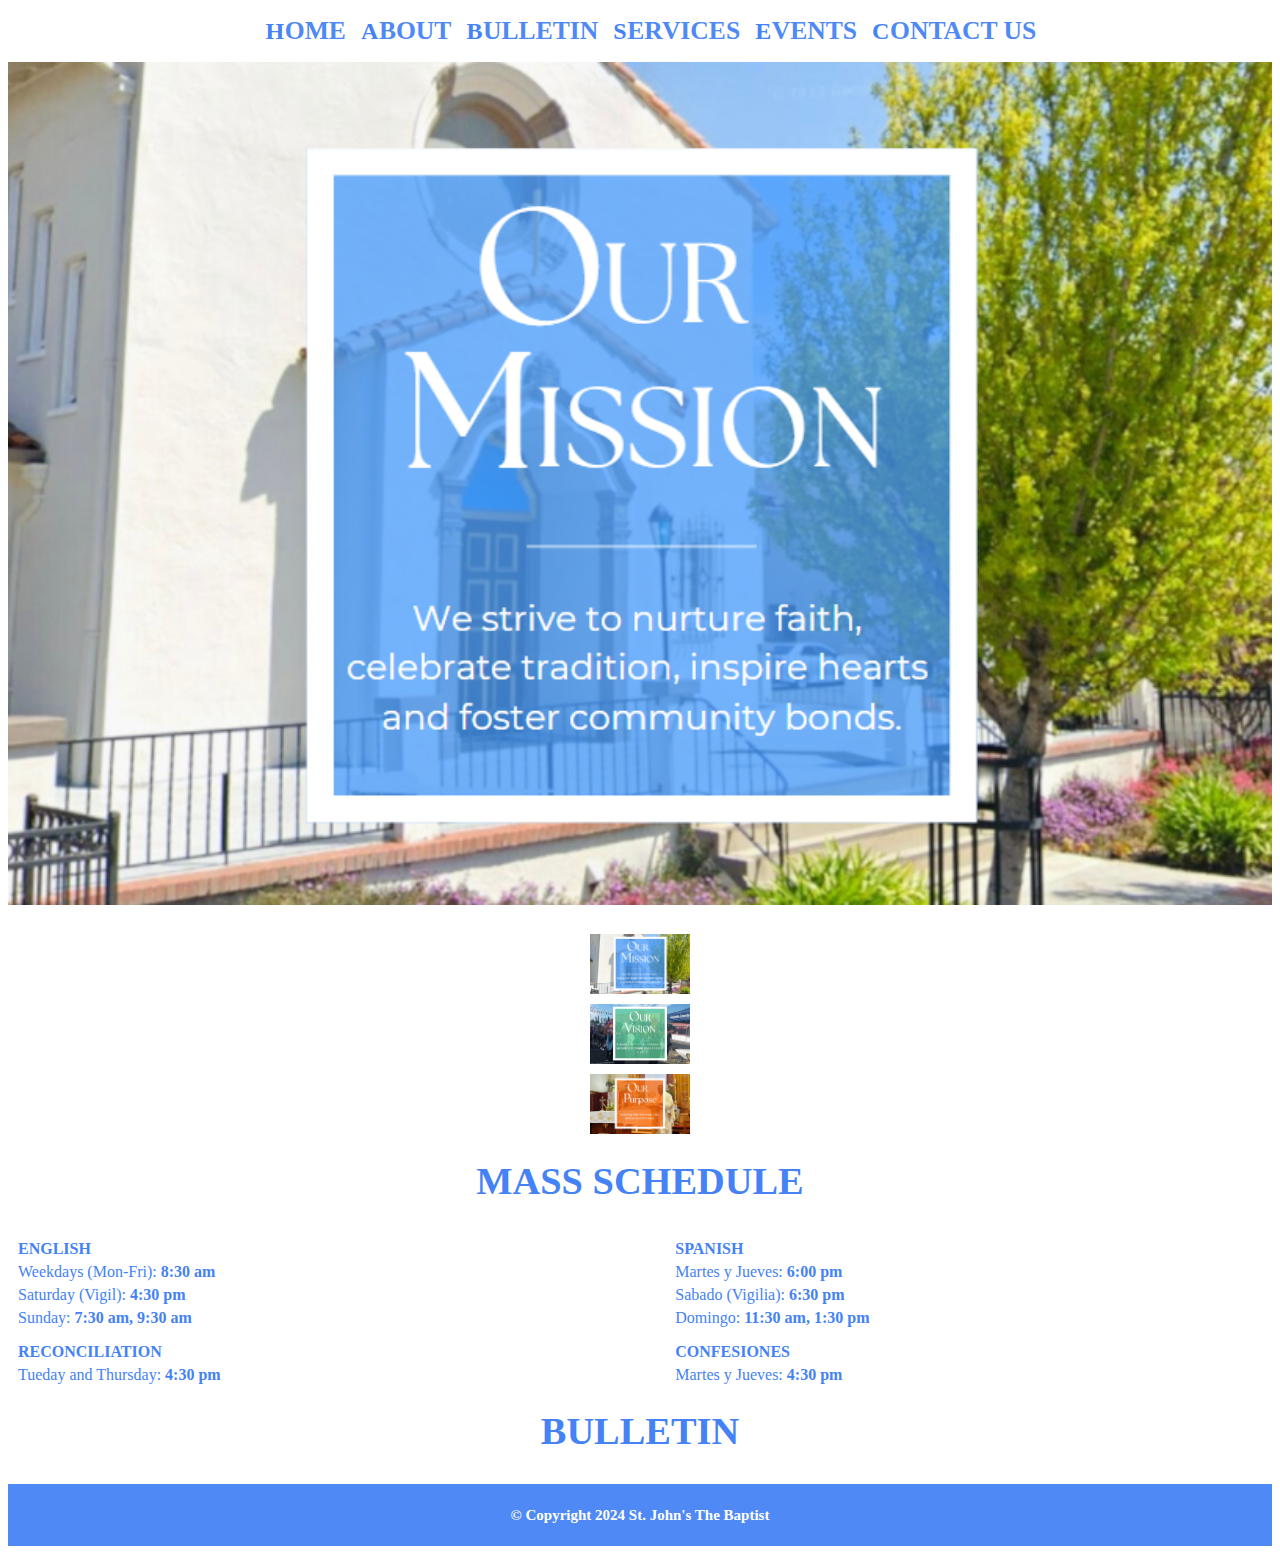
==== about-st-johns.html @ 013a2720 "removed js, installed js" ====
<!DOCTYPE html>
<html lang="en">
    <head>
        <meta charset="UTF-8" />
        <meta name="viewport" content="width=device-width, initial-scale=1.0">
        <title>St. John The Baptist Church</title>
        <link rel="stylesheet" href="./assets/css/style.css">
    </head>
    <body>

        <header>
            <nav>
                <ul>
                    <li>
                        <span class="larger-letter">H</span><a href="index.html">OME</a>
                    </li>
                    <li class="dropdown">
                        <span class="larger-letter">A</span><a href="#" id="aboutLink">BOUT</a>
                        <ul class="dropdown-content" id="dropdown-content">
                            <li><a href="about-st-johns.html">About St. John's Church</a></li>
                            <li><a href="#">History of St. John's</a></li>
                            <li><a href="#">Meet the Team</a></li>
                        </ul>
                    </li>
                    <li class="dropdown">
                        <span class="larger-letter">B</span><a href="#" id="aboutLink">ULLETIN</a>
                    </li>
                    <li class="dropdown">
                        <span class="larger-letter">S</span><a href="#" id="aboutLink">ERVICES</a>
                        <ul class="dropdown-content" id="dropdown-content">
                            <li><a href="#">Mass & Parish Hours</a></li>
                            <li><a href="#">Sacrament</a></li>
                            <li><a href="#">Adoration</a></li>
                            <li><a href="#">Faith Formation/CCD</a></li>
                            <li><a href="#">Committees & Ministries</a></li>
                            <li><a href="#">Group & Devotions</a></li>
                            <li><a href="#">Hall Rentals</a></li>
                        </ul>
                    </li>
                    <li class="dropdown">
                        <span class="larger-letter">E</span><a href="#" id="events.html">VENTS</a>
                    </li>
                    <li>
                        <span class="larger-letter">C</span><a href="contact.html">ONTACT US</a>
                    </li>
                </ul>
            </nav>
        </header>

        <script>
            document.addEventListener("DOMContentLoaded", function() {
                document.getElementById("aboutLink").addEventListener("click", function(event) {
                    event.preventDefault();
                    document.getElementById("dropdown-content").classList.toggle("show");
                });
            });
        </script>

        <!-- hero/jumbotron -->
        <div class="main-photo">
            <img src="./assets/images/SLZMission.png" alt="Main Photo" id="main-photo">
        </div>
        <div class="thumbnails">
            <img src="./assets/images/SLZMission.png" alt="Thumbnail 1" onclick="changePhoto('./assets/images/SLZMission.png')">
        </div>
        <div class="thumbnails">
            <img src="./assets/images/SLZVision.png" alt="Thumbnail 2" onclick="changePhoto('./assets/images/SLZVision.png')">
        </div>
        <div class="thumbnails">
            <img src="./assets/images/SLZPurpose.png" alt="Thumbnail 3" onclick="changePhoto('./assets/images/SLZPurpose.png')">
        </div>

        <!-- javascript -->
        <script>
            function changePhoto(photoSrc)
            {
                document.getElementById('main-photo').src = photoSrc;
            }
        </script>
        
        <!-- "Mass Schedule" section -->
        <h2 class="mass-schedule">MASS SCHEDULE</h2>
        <div class="schedule">
            <div class="column">
                <ul class="english-schedule">
                    <li>
                        <b>ENGLISH</b>
                    </li>
                    <!-- list item element -->
                    <li>
                        Weekdays (Mon-Fri): <b class="time">8:30 am</b>
                    </li>
                    <li>
                        Saturday (Vigil): <b>4:30 pm</b>
                    </li>
                    <li>
                        Sunday: <b>7:30 am, 9:30 am</b>
                    </li>
                    <p></p>
                    <li>
                        <b>RECONCILIATION</b>
                    </li>
                    <li>
                        Tueday and Thursday: <b>4:30 pm</b>
                    </li>         
                </ul>
            </div>
            <div class="column">
                <ul class="english-schedule">
                    <li>
                        <b>SPANISH</b>
                    </li>
                    <!-- list item element -->
                    <li>
                        Martes y Jueves: <b class="time">6:00 pm</b>
                    </li>
                    <li>
                        Sabado (Vigilia): <b>6:30 pm</b>
                    </li>
                    <li>
                        Domingo: <b>11:30 am, 1:30 pm</b>
                    </li>
                    <p></p>
                    <li>
                        <b>CONFESIONES</b>
                    </li>
                    <li>
                        Martes y Jueves: <b>4:30 pm</b>
                    </li>         
                </ul>                                    
            </div>
        </div>

        <!-- "Bulletin" section -->
        <h2 class="mass-schedule">BULLETIN</h2>

        <!-- footer -->
        <section class="footer">
            <h2>&copy; Copyright 2024 St. John's The Baptist</h2>
        </section>
               
    </body>
</html>
---- assets/css/style.css ----
body {
    font-family: Georgia, serif;
    color:rgb(68, 130, 245);
}

.logo {
    display: flex;
    justify-content: center;
    align-items: center;
}

.logo img {
    width: 25%;
    margin-top: -10px;
}

h6 {
    padding: 10px 10px 10px 10px; 
    background-color: rgb(79, 137, 245);
    color: #ffffff;
    text-align: center;
    font-size:14px;
}

/* navigation */
header nav ul {
    display: flex;
    flex-wrap: wrap;
    align-items: center;
    list-style: none;
    justify-content: center;
    margin-left: -0.2em;
}

header nav ul li {
    display: inline;
    flex-wrap: wrap;
    justify-content: space-between;
    align-items: center;
    list-style: none;
}

header nav ul li a {
    padding: 10px 15px;
    font-weight: bold;
    font-size: 2vw;
    color: rgb(79, 137, 245);
    text-decoration: none;
}

.larger-letter {
    font-size: 1.5em;
    font-weight: bold;
    display: inline;
    margin-right: -0.6em;
}

/* hide dropdown content by default */
.dropdown-content {
    display: none;
    position: absolute;
    background-color: #ffffff;
    z-index: 1;
    list-style: none;
    padding: 0;
    margin: 0;
    min-width: 160px;
}

.dropdown-content li {
    padding: 0;
}

.dropdown-content li a {
    padding: 10px;
    text-decoration: none;
    display: block;
    color: rgb(79, 137, 245);;
}

.dropdown-content li a:hover {
    background-color: #f1f1f1;
}

.show {
    display: block;
}

/* Style the dropdown button */
.dropdown:hover .dropdown-content {
    display: block;
}

/* Clear floats after the dropdown */
.dropdown:after {
    content: "";
    clear: both;
    display: table;
}

/* hero style start */
.image-container {
    display: flex;
    justify-content: center;
    align-items: center;
}

.image-container img {
    width: 100%;
    height: auto;
}

/* mass schedule style */
section .mass-schedule {
    text-align: center;
    font-weight: bold;
    font-size: 36px;
    color: rgb(79, 137, 245);
    margin: 0;
    margin-top: 15px;
}

.schedule {
    display: flex;
    justify-content: space-between;
}

.column {
    width: 48%;
}

.schedule .column ul {
    list-style-type: none;
    padding: 0;
    margin: 0;
}

.schedule .column ul li {
    margin: 5px 10px;
    flex: 1;
}

.mass-schedule {
    text-align: center;
    margin-top: 20px;
    font-size: 3vw;
}

/* photos for About Us */
.main-photo {
    width: 100%;
    height: auto;
    margin-bottom: 20px;
}

.main-photo img {
    width: 100%;
    height: auto;
    object-fit: cover;
}

.thumbnails {
    display: flex;
    justify-content: center;
    gap: 10px;
    flex-wrap: wrap;
}

.thumbnails img {
    width: 100px;
    height: 60px;
    cursor: pointer;
    object-fit: cover;
    margin: 5px 10px;
    flex-wrap: wrap;
}

.thumbnails img:hover {
    opacity: 0.7;
}

/* footer style */
.footer {
    padding: 10px 10px 10px 10px; 
    background-color: rgb(79, 137, 245);
    color: #ffffff;
    text-align: center;
    font-size: 10px;
}
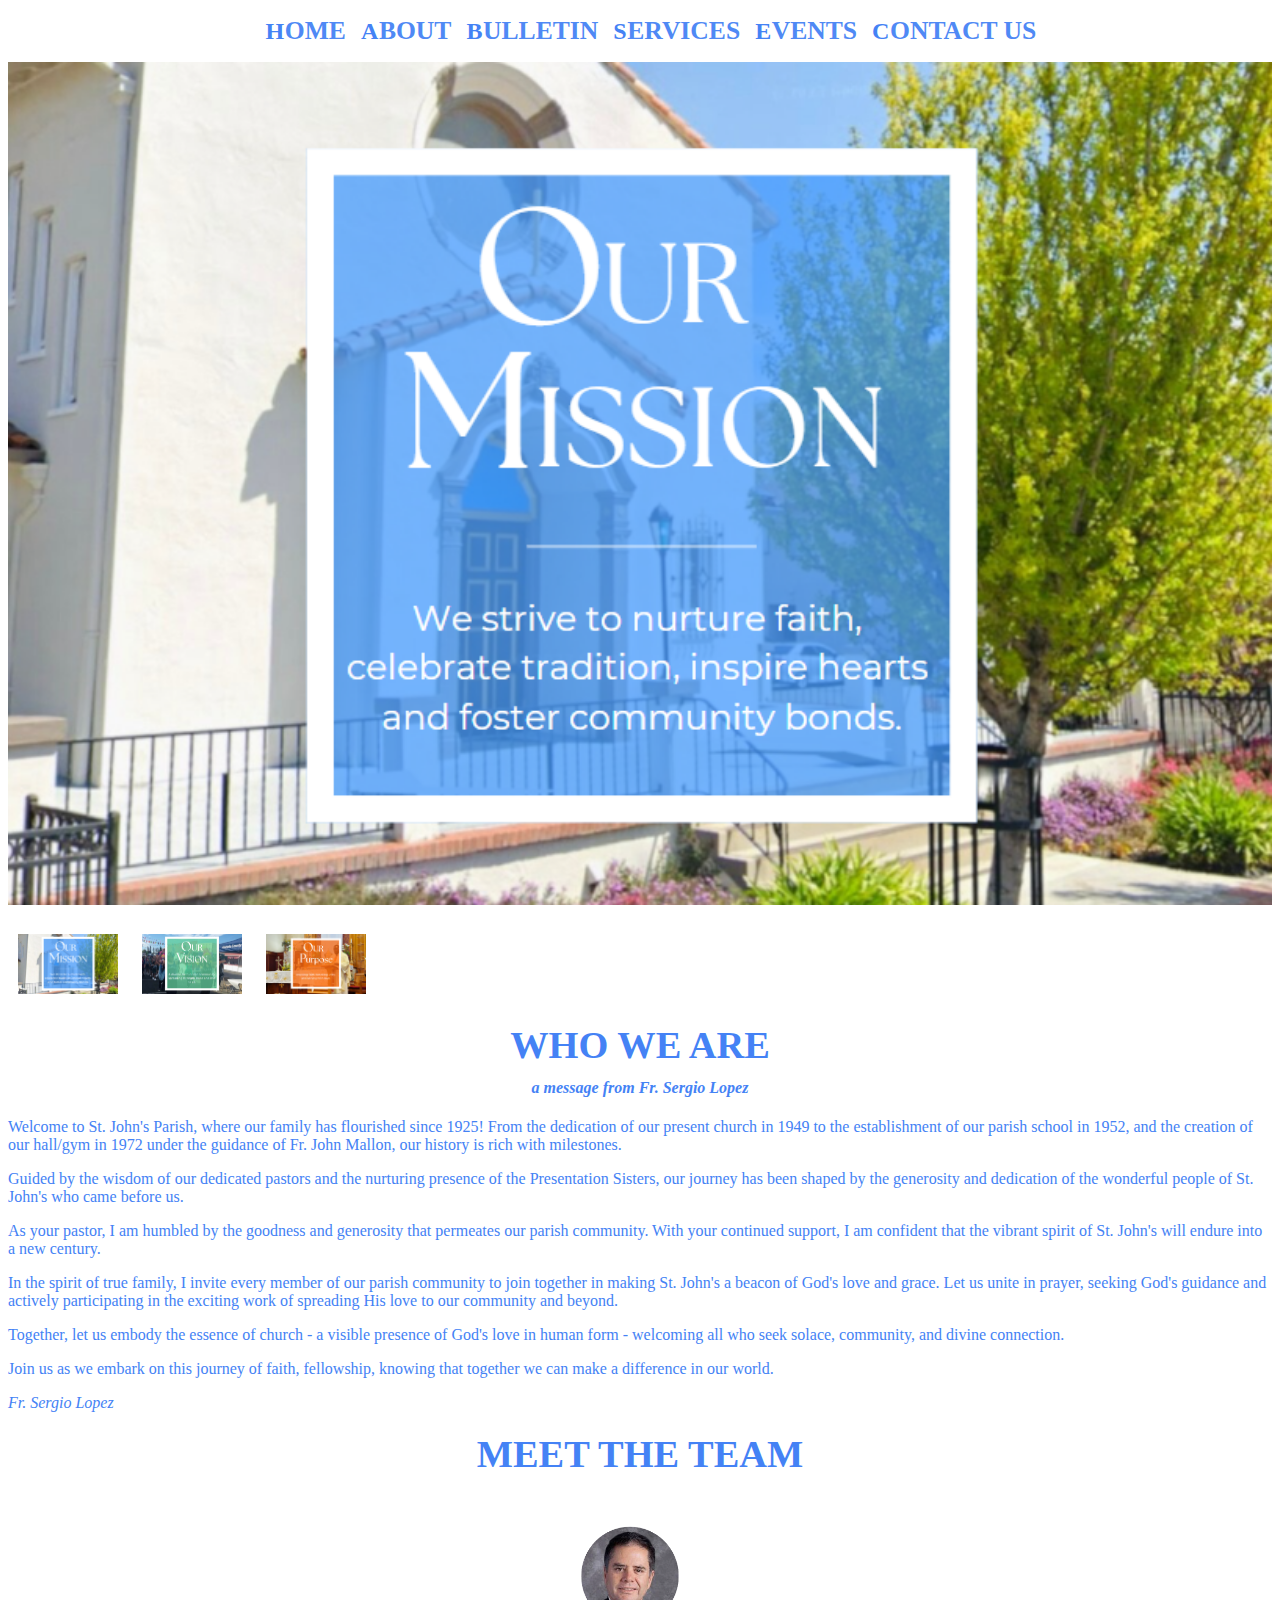
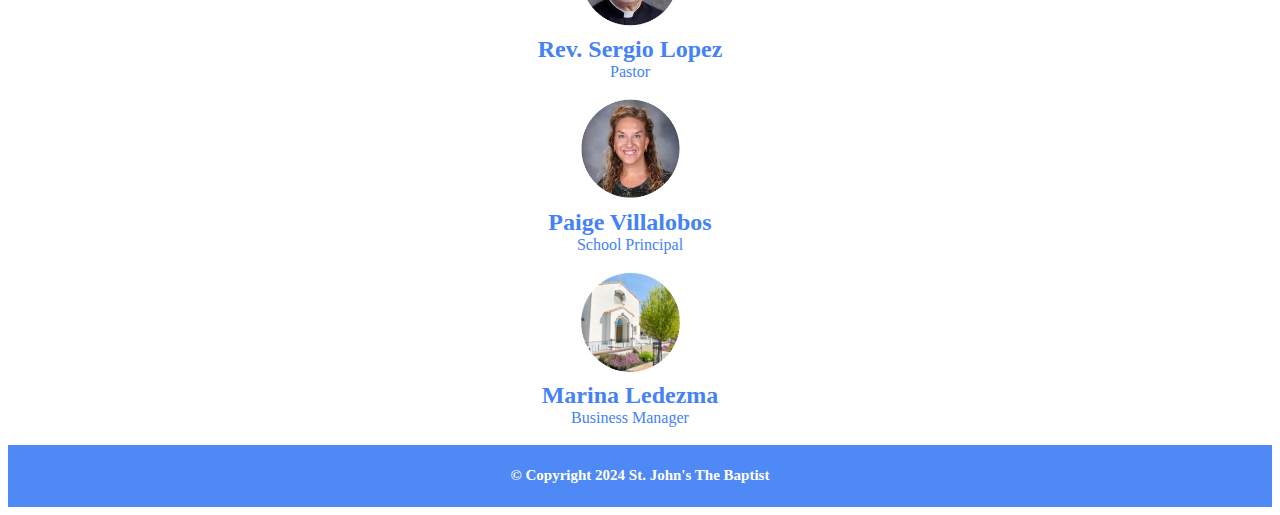
==== commit 5d16bb58: "added photos, working on About Us" ====
--- a/about-st-johns.html
+++ b/about-st-johns.html
@@ -79,61 +79,55 @@
         </script>
         
         <!-- "Mass Schedule" section -->
-        <h2 class="mass-schedule">MASS SCHEDULE</h2>
-        <div class="schedule">
-            <div class="column">
-                <ul class="english-schedule">
-                    <li>
-                        <b>ENGLISH</b>
-                    </li>
-                    <!-- list item element -->
-                    <li>
-                        Weekdays (Mon-Fri): <b class="time">8:30 am</b>
-                    </li>
-                    <li>
-                        Saturday (Vigil): <b>4:30 pm</b>
-                    </li>
-                    <li>
-                        Sunday: <b>7:30 am, 9:30 am</b>
-                    </li>
-                    <p></p>
-                    <li>
-                        <b>RECONCILIATION</b>
-                    </li>
-                    <li>
-                        Tueday and Thursday: <b>4:30 pm</b>
-                    </li>         
-                </ul>
-            </div>
-            <div class="column">
-                <ul class="english-schedule">
-                    <li>
-                        <b>SPANISH</b>
-                    </li>
-                    <!-- list item element -->
-                    <li>
-                        Martes y Jueves: <b class="time">6:00 pm</b>
-                    </li>
-                    <li>
-                        Sabado (Vigilia): <b>6:30 pm</b>
-                    </li>
-                    <li>
-                        Domingo: <b>11:30 am, 1:30 pm</b>
-                    </li>
-                    <p></p>
-                    <li>
-                        <b>CONFESIONES</b>
-                    </li>
-                    <li>
-                        Martes y Jueves: <b>4:30 pm</b>
-                    </li>         
-                </ul>                                    
+        <h2 class="mass-schedule">WHO WE ARE</h2>
+        <h4><i>a message from Fr. Sergio Lopez</i></h4>
+        <div class="who-we-are-description">
+            <p>
+                Welcome to St. John's Parish, where our family has flourished since 1925! From the dedication of our present church in 1949 to the establishment of our parish school in 1952, and the creation of our hall/gym in 1972 under the guidance of Fr. John Mallon, our history is rich with milestones.
+            </p>
+            <p>
+                Guided by the wisdom of our dedicated pastors and the nurturing presence of the Presentation Sisters, our journey has been shaped by the generosity and dedication of the wonderful people of St. John's who came before us.
+            </p>
+            <p>
+                As your pastor, I am humbled by the goodness and generosity that permeates our parish community.  With your continued support, I am confident that the vibrant spirit of St. John's will endure into a new century.
+            </p>
+            <p>
+                In the spirit of true family, I invite every member of our parish community to join together in making St. John's a beacon of God's love and grace. Let us unite in prayer, seeking God's guidance and actively participating in the exciting work of spreading His love to our community and beyond.
+            </p>
+            <p>
+                Together, let us embody the essence of church - a visible presence of God's love in human form - welcoming all who seek solace, community, and divine connection.
+            </p>
+            <p>
+                Join us as we embark on this journey of faith, fellowship, knowing that together we can make a difference in our world.
+            </p>
+            <p>
+                <i>Fr. Sergio Lopez</i>
+            </p>
+        </div>
+
+        <!-- "Meet The Team" section -->
+        <h2 class="mass-schedule">MEET THE TEAM</h2>
+        <div class="column-meet">
+            <div class="profile-pictures">
+                <img src="./assets/images/SergioLopez.png" alt="Fr Sergio Lopez">
+                <h2>Rev. Sergio Lopez</h2>
+                <p>Pastor</p>
             </div>
         </div>
-
-        <!-- "Bulletin" section -->
-        <h2 class="mass-schedule">BULLETIN</h2>
-
+        <div class="column-meet">
+            <div class="profile-pictures">
+                <img src="./assets/images/PaigeVillalobos.png" alt="Paige Villalobos">
+                <h2>Paige Villalobos</h2>
+                <p>School Principal</p>
+            </div>
+        </div>
+        <div class="column-meet">
+            <div class="profile-pictures">
+                <img src="./assets/images/Marina.png" alt="Marina Ledezma">
+                <h2>Marina Ledezma</h2>
+                <p>Business Manager</p>
+            </div>
+        </div>
         <!-- footer -->
         <section class="footer">
             <h2>&copy; Copyright 2024 St. John's The Baptist</h2>
--- a/assets/css/style.css
+++ b/assets/css/style.css
@@ -20,6 +20,11 @@
     color: #ffffff;
     text-align: center;
     font-size:14px;
+}
+
+h4 {
+    text-align: center;
+    margin-top: -20px;
 }
 
 /* navigation */
@@ -160,10 +165,10 @@
 }
 
 .thumbnails {
-    display: flex;
-    justify-content: center;
-    gap: 10px;
-    flex-wrap: wrap;
+    display: inline;
+    flex-wrap: wrap;
+    justify-content: space-between;
+    align-items: center;
 }
 
 .thumbnails img {
@@ -179,6 +184,38 @@
     opacity: 0.7;
 }
 
+/* About St. John's Meet the Team Page */
+.who-we-are-description {
+    margin-top: 20px;
+}
+
+.column-meet {
+    display: inline;
+    flex-wrap: wrap;
+    justify-content: space-between;
+    align-items: center;
+    margin: 20px;
+}
+
+.profile-pictures {
+    display: flex;
+    flex-direction: column;
+    align-items: center;
+    text-align: center;
+    margin-right: 20px;
+}
+
+.profile-pictures img {
+    width: 100px;
+    height: 100px;
+    border-radius: 50%;
+    margin-bottom: 10px;
+}
+
+.profile-pictures h2, .profile-pictures p {
+    margin: 0;
+}
+
 /* footer style */
 .footer {
     padding: 10px 10px 10px 10px; 
